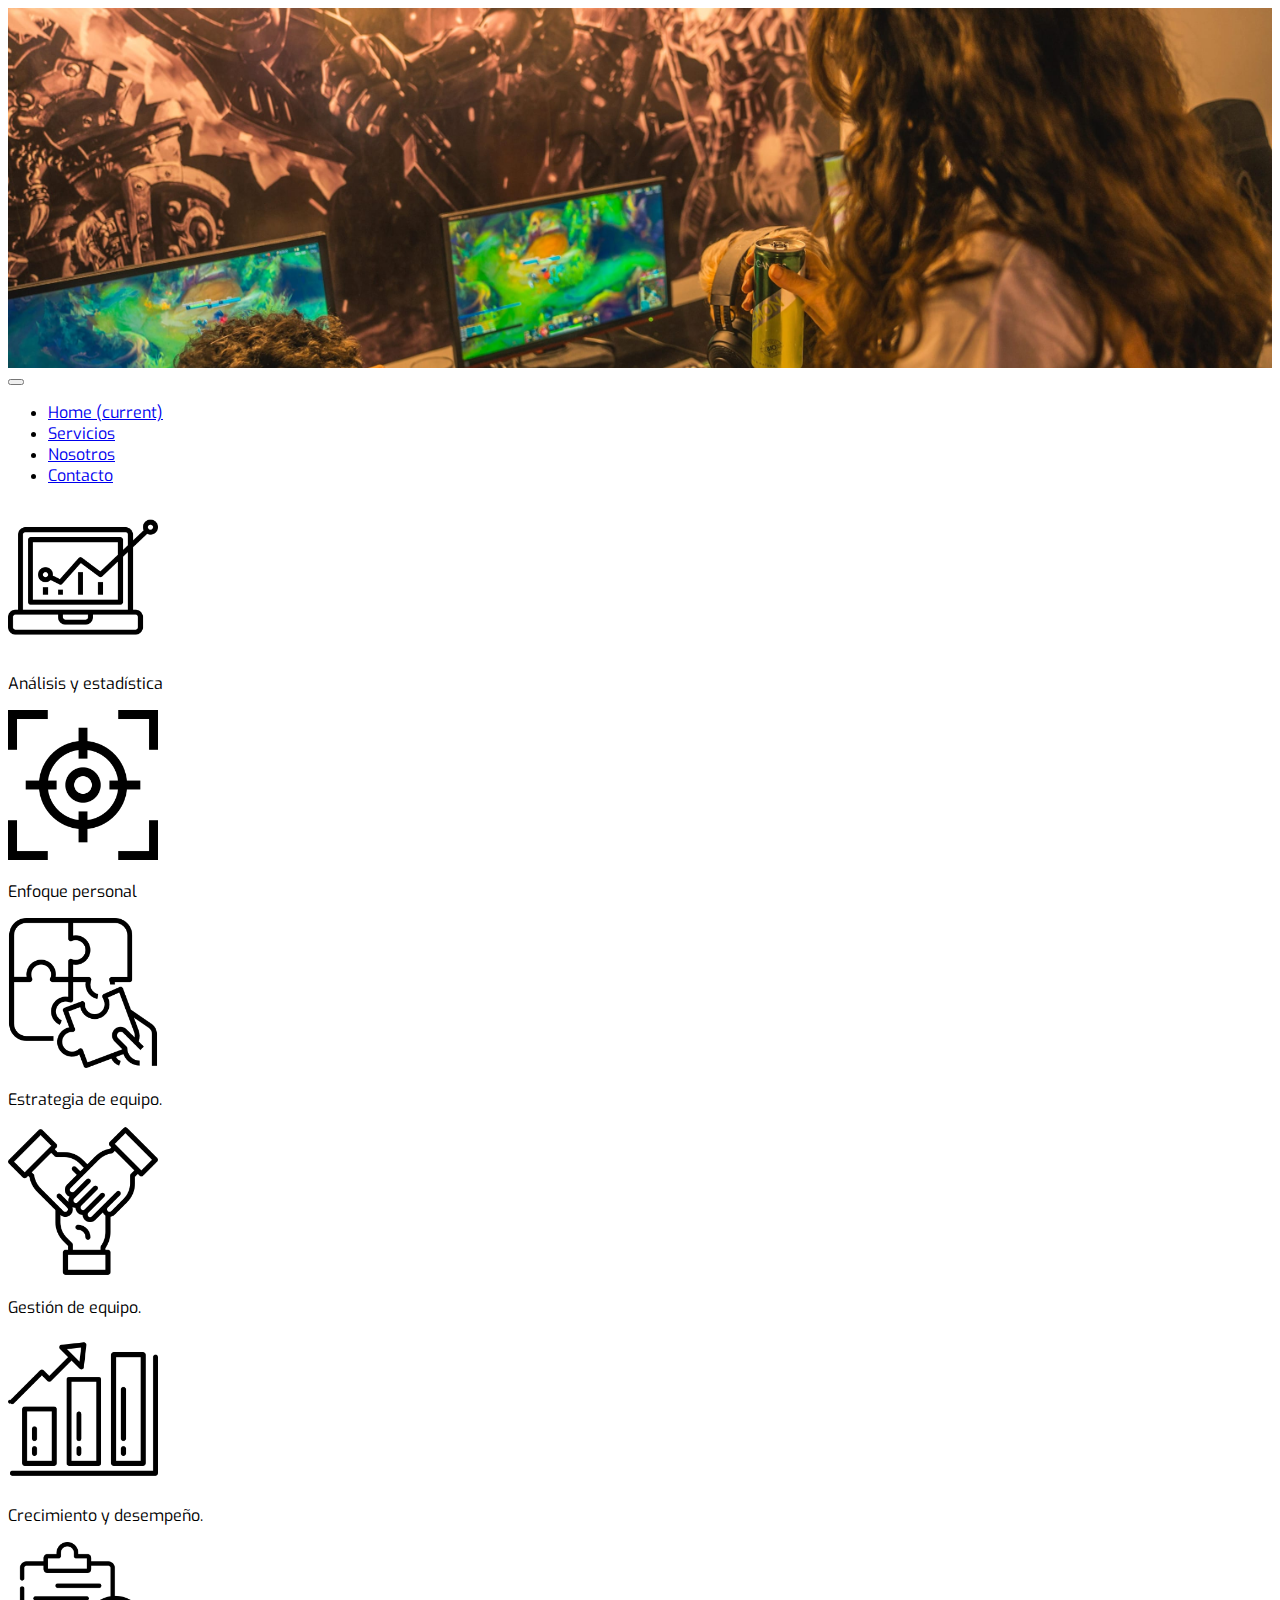
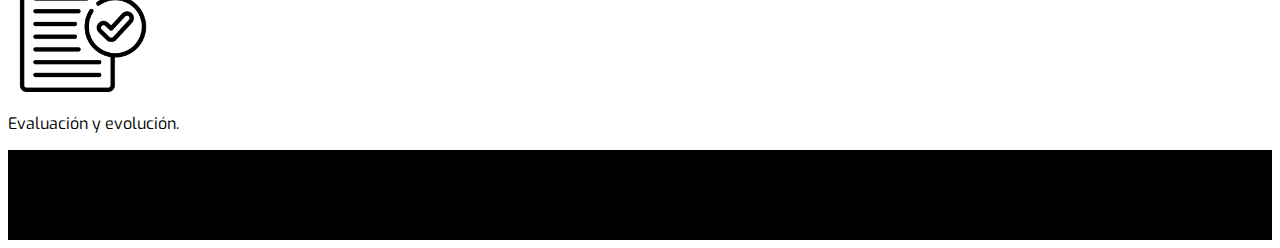
==== index.html @ cdfc5963 "subiendo repo" ====
<!DOCTYPE html>
<html>
<head>
	<title>Inicio</title>
	<meta charset="utf-8">
	<meta name=viewport content="width=device-width, initial-scale=1">
	<link rel="stylesheet" type="text/css" href="css/estilos.css">
	<link rel="preconnect" href="https://fonts.gstatic.com">
	<link href="https://fonts.googleapis.com/css2?family=Exo:ital,wght@0,400;0,700;1,400;1,600&display=swap" rel="stylesheet">
	<link rel="stylesheet" href="https://cdn.jsdelivr.net/npm/bootstrap@4.6.0/dist/css/bootstrap.min.css" integrity="sha384-B0vP5xmATw1+K9KRQjQERJvTumQW0nPEzvF6L/Z6nronJ3oUOFUFpCjEUQouq2+l" crossorigin="anonymous">
</head>
<body>	
	<div class="banner"></div>

	<!-- Empieza el navbar-->
	<nav class="navbar navbar-expand-lg navbar-light bg-light px-0">
	  <button class="navbar-toggler mr-4" type="button" data-toggle="collapse" data-target="#navbarNav" aria-controls="navbarNav" aria-expanded="false" aria-label="Toggle navigation">
	    <span class="navbar-toggler-icon"></span>
	  </button>
	  <div class="collapse navbar-collapse" id="navbarNav">
	    <ul class="navbar-nav">
	      <li class="nav-item active">
	        <a class="nav-link" href="index.html">Home <span class="sr-only">(current)</span></a>
	      </li>
	      <li class="nav-item">
	        <a class="nav-link" href="servicios.html">Servicios</a>
	      </li>
	      <li class="nav-item">
	        <a class="nav-link" href="nosotros.html">Nosotros</a>
	      </li>
	      <li class="nav-item">
	        <a class="nav-link" href="contacto.html">Contacto</a>
	      </li>	     
	    </ul>
	  </div>
	</nav>
	<!-- FIN NAVBAR -->

	<!-- Aca empiezan las cards -->
	<div class="d-flex flex-row flex-wrap mt-3">
		<div class="tarjeta card col-12 col-md-4 sinBordes">
		  <img src="media/grafica.png" class="imagenCard" alt="grafica">
		  <div class="card-body">
		  	<p class="card-text text-center">Análisis y estadística</p>
		  </div>
		</div>
		<div class="tarjeta card col-12 col-md-4 sinBordes">
		  <img src="media/enfoque.png" class="imagenCard" alt="enfoque">
		  <div class="card-body">
		    <p class="card-text text-center">Enfoque personal</p>
		  </div>
		</div>
		<div class="tarjeta card col-12 col-md-4 sinBordes">
		  <img src="media/equipo.png" class="imagenCard" alt="estartegia">
		  <div class="card-body">
		    <p class="card-text text-center">Estrategia de equipo.</p>
		  </div>
		</div>
		<div class="tarjeta card col-12 col-md-4 sinBordes">
		  <img src="media/gestion.png" class="imagenCard" alt="gestion">
		  <div class="card-body">
		   	<p class="card-text text-center">Gestión de equipo.</p>
		  </div>
		</div>
		<div class="tarjeta card col-12 col-md-4 sinBordes">
		  <img src="media/desempeño.png" class="imagenCard" alt="desempeño">
		  <div class="card-body">
		    <p class="card-text text-center">Crecimiento y desempeño.</p>
		  </div>
		</div>
		<div class="tarjeta card col-12 col-md-4 sinBordes">
		  <img src="media/evaluacion.png" class="imagenCard" alt="evaluacion">
		  <div class="card-body">
			<p class="card-text text-center">Evaluación y evolución.</p>
		  </div>
		</div>
	</div>
	<!-- FIN CARDS -->

	<div class="elFooter">
		
	</div>
	
	<script src="https://code.jquery.com/jquery-3.5.1.slim.min.js" integrity="sha384-DfXdz2htPH0lsSSs5nCTpuj/zy4C+OGpamoFVy38MVBnE+IbbVYUew+OrCXaRkfj" crossorigin="anonymous"></script>
    <script src="https://cdn.jsdelivr.net/npm/bootstrap@4.6.0/dist/js/bootstrap.bundle.min.js" integrity="sha384-Piv4xVNRyMGpqkS2by6br4gNJ7DXjqk09RmUpJ8jgGtD7zP9yug3goQfGII0yAns" crossorigin="anonymous"></script>
</body>
</html>
---- css/estilos.css ----
div{
	font-family: 'Exo', sans-serif;
	position:inside;  
}

h1{
    font-family: 'Exo', sans-serif;
    position: center;
}
/*Acomodo el padding de tarjetas del index*/
#vistaTarjeta .tarjeta{
    padding: 20px;
}
/*termino de el custom de las tarjetas*/
.banner{
	background-image: url("../media/banner.jpg");
	background-repeat: no-repeat;
	background-size: cover;
	background-position: center center;
	height: 40vh;
}
.elFooter{
	background-color: black;
	background-position: flex;
	color: white;
	height: 10vh;
	display: block;
	bottom: 0;
}
.elFooter .social{
    border-image-width: 50px;


}

.elTexto{
	display: flex;
	flex-direction: row;
	justify-content: space-around;
	align-items: center;
}
/* Armo el contacto*/
.contenedor{
    background-color: black;
    width: 400px;
    padding: 30px;
    margin: auto;
    margin-top: 100px;
    border-radius: 4px;
    color: white;
    box-shadow: 7px 13px 37px #000;
}

.contenedor h1{
    font-size: 24px;
    margin-top: 15px;
    margin-bottom: 10px;
    text-align: center;
    text-transform: uppercase;
}

.control{
    width: 100%;
    background-color: #24303c;
    padding: 10px;
    border-radius: 4px;
    margin-bottom: 20px;
    border: 1px solid #1f53c5;
    font-size: 18px;
}

.boton{
    width: 100%;
    height: 45px;
    margin-top: 15px;
    border-radius: 4px;
    border:none;
    color: white;
    text-transform: uppercase;
    background: rgb(0,0,0);
	background: linear-gradient(127deg, rgba(0,0,0,1) 8%, rgba(112,1,4,1) 65%, rgba(252,222,69,1) 100%);
    font-size: 20px;
}

.boton:hover{
    cursor:pointer;
    transform: translateY(-3px);
    background: rgb(0,0,0);
	background: linear-gradient(127deg, rgba(0,0,0,1) 8%, rgba(112,1,4,1) 65%, rgba(252,222,69,1) 100%);
}

.boton:active{
    transform:translateY(3px);
}

.control:focus{
    height: 60px;
}
/*Fin del contacto*/

/*Columanas que estan en nosotros*/
.grid{
    display: grid;
    grid-template-columns: 50% 50%;
    gap: 1em;
}

.grid div{
    font-family: 'Exo', sans-serif;
    position:inside;
    padding: 1em;
    width: 400px;
}
/*Fin Columanas que estan en nosotros*/

/*MODIFICACIONES EN LAS CARDS - SE CAMBIA EL TAMAÑO DE LA IMAGEN Y SE QUITAN LOS BORDES*/

.imagenCard{
    width: 150px;
    height: 150px;
    align-self: center;
}

.sinBordes { 
    border: 0 !important;
}
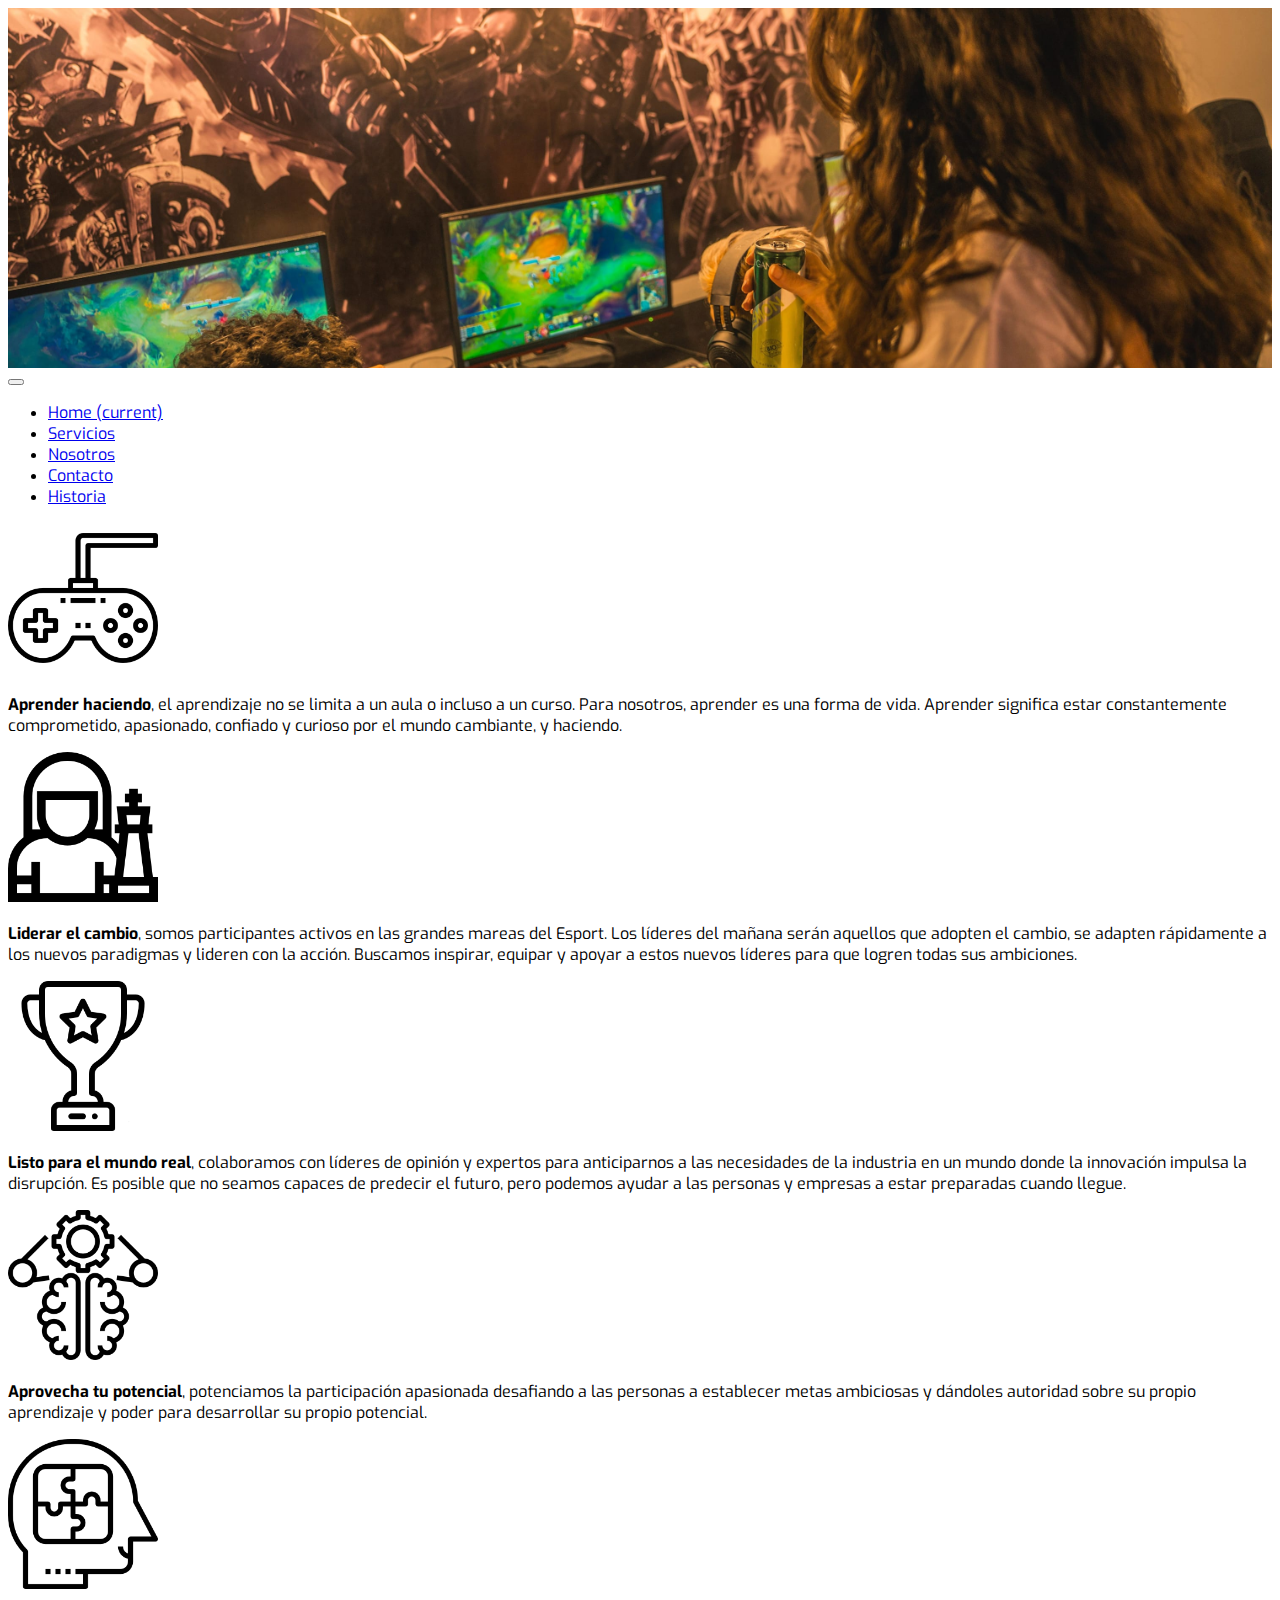
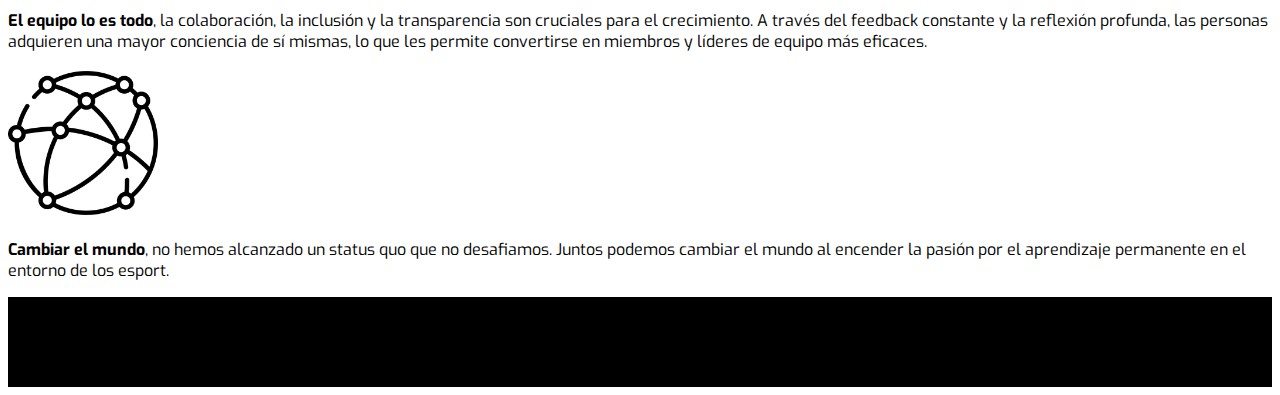
==== commit 95acf5f0: "subiendo fotos, cambios en nosotros, index y agregando historia,html" ====
--- a/index.html
+++ b/index.html
@@ -30,7 +30,10 @@
 	      </li>
 	      <li class="nav-item">
 	        <a class="nav-link" href="contacto.html">Contacto</a>
-	      </li>	     
+	      </li>
+	      <li class="nav-item">
+	        <a class="nav-link" href="historia.html">Historia</a>
+	      </li>		     
 	    </ul>
 	  </div>
 	</nav>
@@ -39,39 +42,45 @@
 	<!-- Aca empiezan las cards -->
 	<div class="d-flex flex-row flex-wrap mt-3">
 		<div class="tarjeta card col-12 col-md-4 sinBordes">
-		  <img src="media/grafica.png" class="imagenCard" alt="grafica">
+		  <img src="media/learn.png" class="imagenCard" alt="grafica">
 		  <div class="card-body">
-		  	<p class="card-text text-center">Análisis y estadística</p>
+		  	<p class="card-text text-center"><strong>Aprender haciendo</strong>, el aprendizaje no se limita a un aula o incluso a un curso. Para nosotros, aprender es una forma de vida. Aprender significa estar constantemente comprometido, apasionado, confiado y curioso por el mundo cambiante, y haciendo.
+		  	</p>
 		  </div>
 		</div>
 		<div class="tarjeta card col-12 col-md-4 sinBordes">
-		  <img src="media/enfoque.png" class="imagenCard" alt="enfoque">
+		  <img src="media/lead.png" class="imagenCard" alt="enfoque">
 		  <div class="card-body">
-		    <p class="card-text text-center">Enfoque personal</p>
+		    <p class="card-text text-center"><strong>Liderar el cambio</strong>, somos participantes activos en las grandes mareas del Esport. Los líderes del mañana serán aquellos que adopten el cambio, se adapten rápidamente a los nuevos paradigmas y lideren con la acción. Buscamos inspirar, equipar y apoyar a estos nuevos líderes para que logren todas sus ambiciones. 
+		    </p>
 		  </div>
 		</div>
 		<div class="tarjeta card col-12 col-md-4 sinBordes">
-		  <img src="media/equipo.png" class="imagenCard" alt="estartegia">
+		  <img src="media/trophy.png" class="imagenCard" alt="estartegia">
 		  <div class="card-body">
-		    <p class="card-text text-center">Estrategia de equipo.</p>
+		    <p class="card-text text-center"><strong>Listo para el mundo real</strong>, colaboramos con líderes de opinión y expertos para anticiparnos a las necesidades de la industria en un mundo donde la innovación impulsa la disrupción. Es posible que no seamos capaces de predecir el futuro, pero podemos ayudar a las personas y empresas a estar preparadas cuando llegue.
+		    </p>
 		  </div>
 		</div>
 		<div class="tarjeta card col-12 col-md-4 sinBordes">
-		  <img src="media/gestion.png" class="imagenCard" alt="gestion">
+		  <img src="media/potencial.png" class="imagenCard" alt="gestion">
 		  <div class="card-body">
-		   	<p class="card-text text-center">Gestión de equipo.</p>
+		   	<p class="card-text text-center"><strong>Aprovecha tu potencial</strong>, potenciamos la participación apasionada desafiando a las personas a establecer metas ambiciosas y dándoles autoridad sobre su propio aprendizaje y poder para desarrollar su propio potencial.
+		   	</p>
 		  </div>
 		</div>
 		<div class="tarjeta card col-12 col-md-4 sinBordes">
-		  <img src="media/desempeño.png" class="imagenCard" alt="desempeño">
+		  <img src="media/team.png" class="imagenCard" alt="desempeño">
 		  <div class="card-body">
-		    <p class="card-text text-center">Crecimiento y desempeño.</p>
+		    <p class="card-text text-center"><strong>El equipo lo es todo</strong>, la colaboración, la inclusión y la transparencia son cruciales para el crecimiento. A través del feedback constante y la reflexión profunda, las personas adquieren una mayor conciencia de sí mismas, lo que les permite convertirse en miembros y líderes de equipo más eficaces.
+		    </p>
 		  </div>
 		</div>
 		<div class="tarjeta card col-12 col-md-4 sinBordes">
-		  <img src="media/evaluacion.png" class="imagenCard" alt="evaluacion">
+		  <img src="media/global.png" class="imagenCard" alt="evaluacion">
 		  <div class="card-body">
-			<p class="card-text text-center">Evaluación y evolución.</p>
+			<p class="card-text text-center"><strong>Cambiar el mundo</strong>, no hemos alcanzado un status quo que no desafiamos. Juntos podemos cambiar el mundo al encender la pasión por el aprendizaje permanente en el entorno de los esport.
+			</p>
 		  </div>
 		</div>
 	</div>
